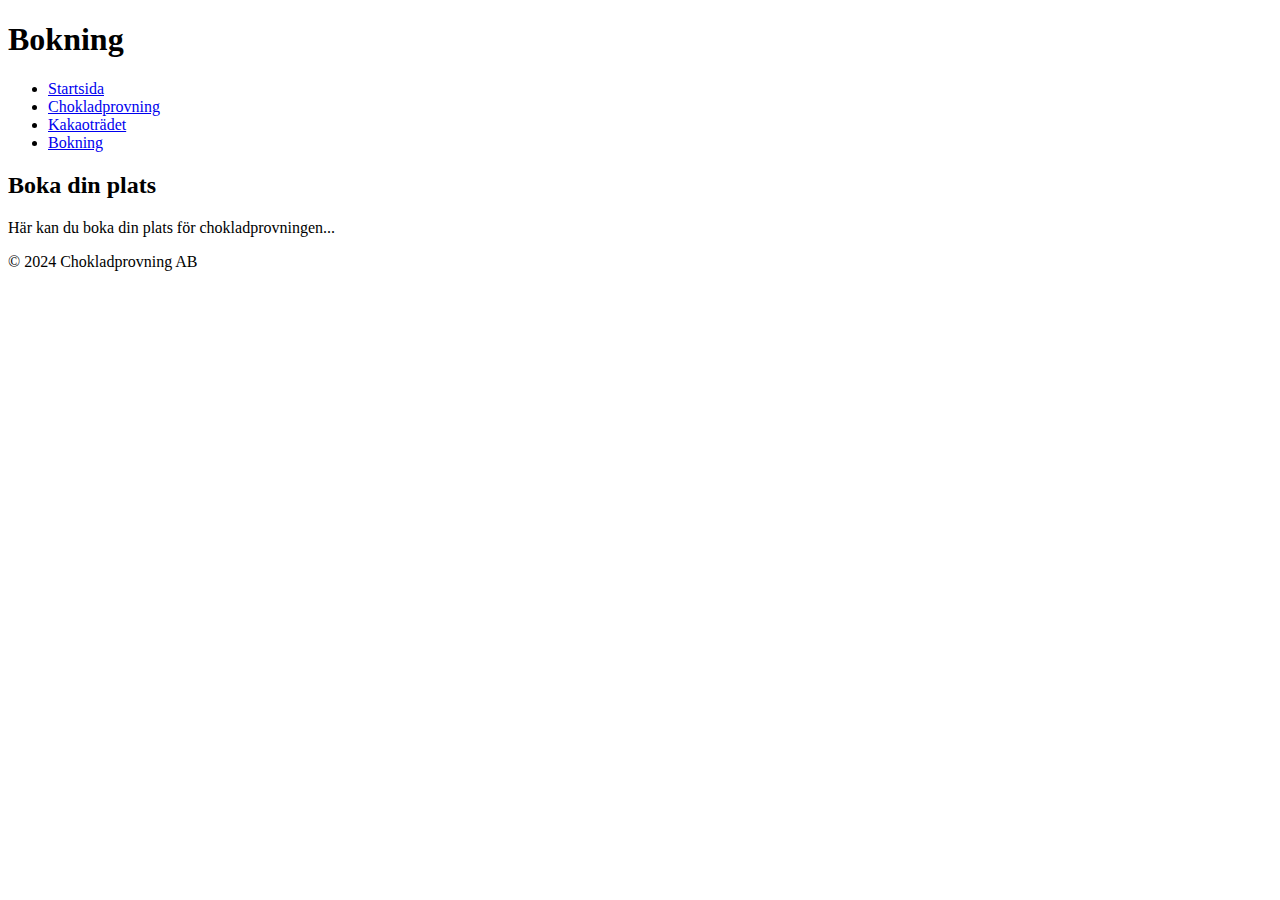
==== uppg1/bokning.html @ 78edbf2e "adding stuff and things" ====
<!DOCTYPE html>
<html lang="sv">
<head>
    <meta charset="UTF-8">
    <meta name="viewport" content="width=device-width, initial-scale=1.0">
    <title>Bokning</title>
    <link rel="stylesheet" href="../stil/style.css">
    <link rel="icon" href="bilder/cols-img2.png">
</head>
<body>
    <header>
        <h1>Bokning</h1>
        <nav>
            <ul>
                <li><a href="index.html">Startsida</a></li>
                <li><a href="chokladprovning.html">Chokladprovning</a></li>
                <li><a href="kakaoträdet.html">Kakaoträdet</a></li>
                <li><a href="bokning.html">Bokning</a></li>
            </ul>
        </nav>
    </header>
    <main>
        <section>
            <h2>Boka din plats</h2>
            <p>Här kan du boka din plats för chokladprovningen...</p>
        </section>
    </main>
    <footer>
        <p>&copy; 2024 Chokladprovning AB</p>
    </footer>
</body>
</html>
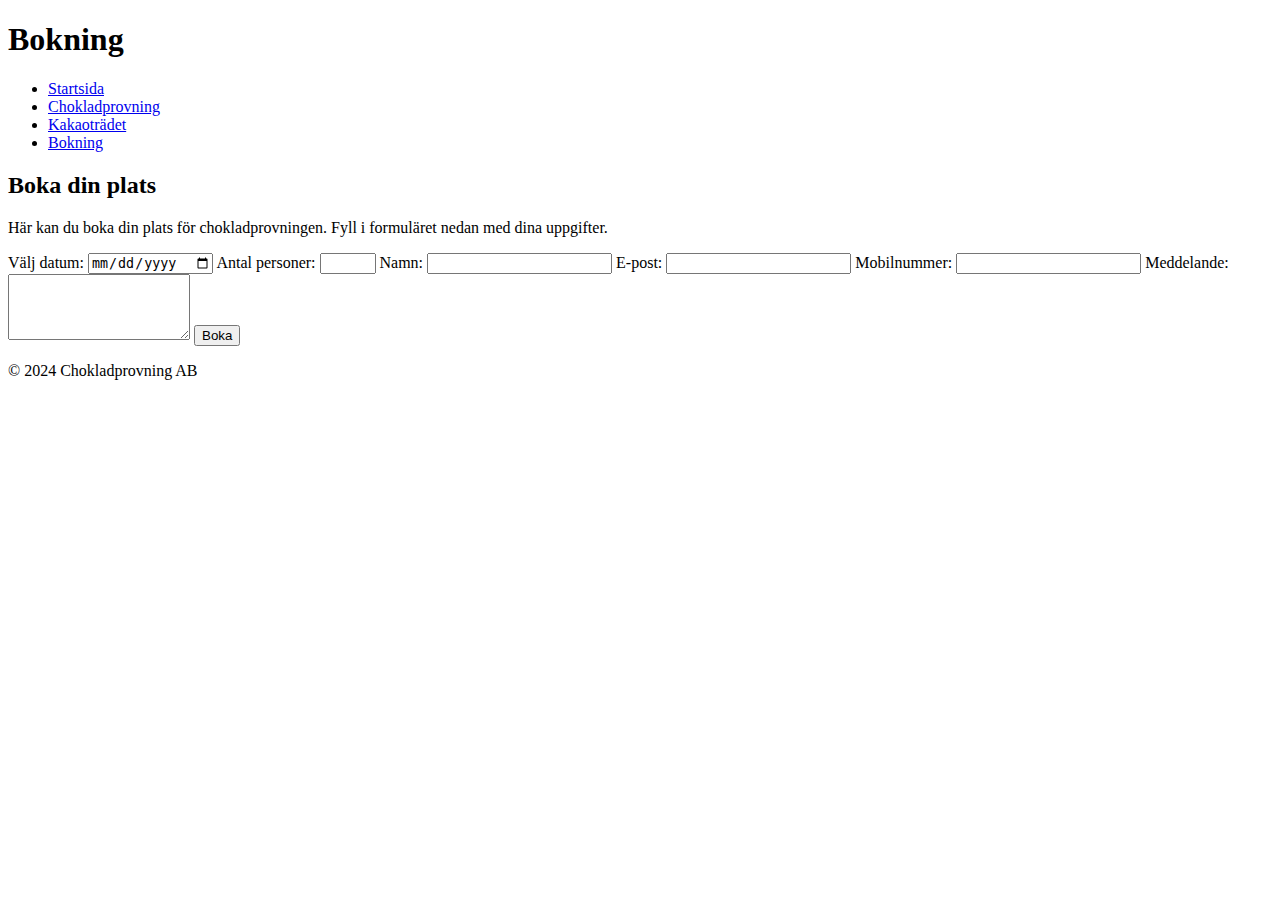
==== commit e6d2cf34: "adding stuff" ====
--- a/uppg1/bokning.html
+++ b/uppg1/bokning.html
@@ -22,7 +22,28 @@
     <main>
         <section>
             <h2>Boka din plats</h2>
-            <p>Här kan du boka din plats för chokladprovningen...</p>
+            <p>Här kan du boka din plats för chokladprovningen. Fyll i formuläret nedan med dina uppgifter.</p>
+            <form action="/submit_booking" method="post">
+                <label for="date">Välj datum:</label>
+                <input type="date" id="date" name="date" required>
+
+                <label for="people">Antal personer:</label>
+                <input type="number" id="people" name="people" min="1" max="10" required>
+
+                <label for="name">Namn:</label>
+                <input type="text" id="name" name="name" required>
+
+                <label for="email">E-post:</label>
+                <input type="email" id="email" name="email" required>
+
+                <label for="phone">Mobilnummer:</label>
+                <input type="tel" id="phone" name="phone" required>
+
+                <label for="message">Meddelande:</label>
+                <textarea id="message" name="message" rows="4"></textarea>
+
+                <button type="submit">Boka</button>
+            </form>
         </section>
     </main>
     <footer>
